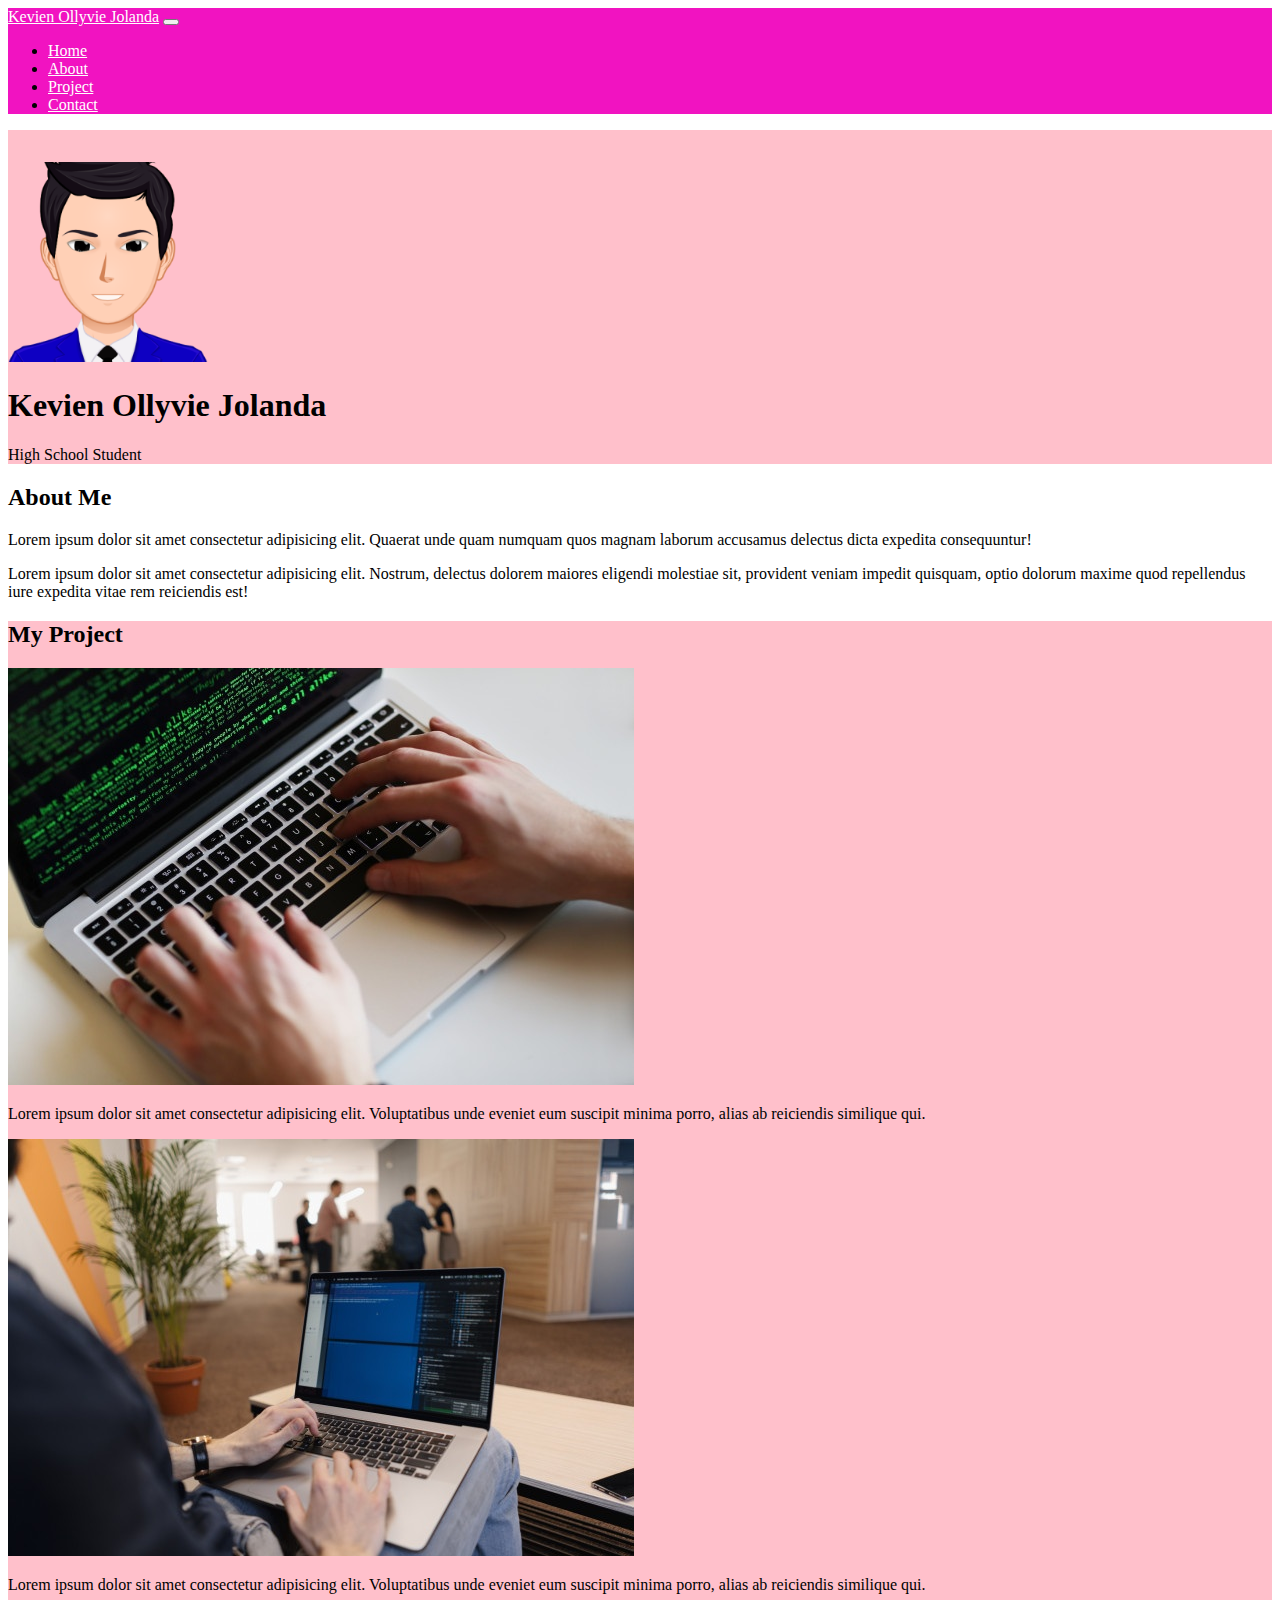
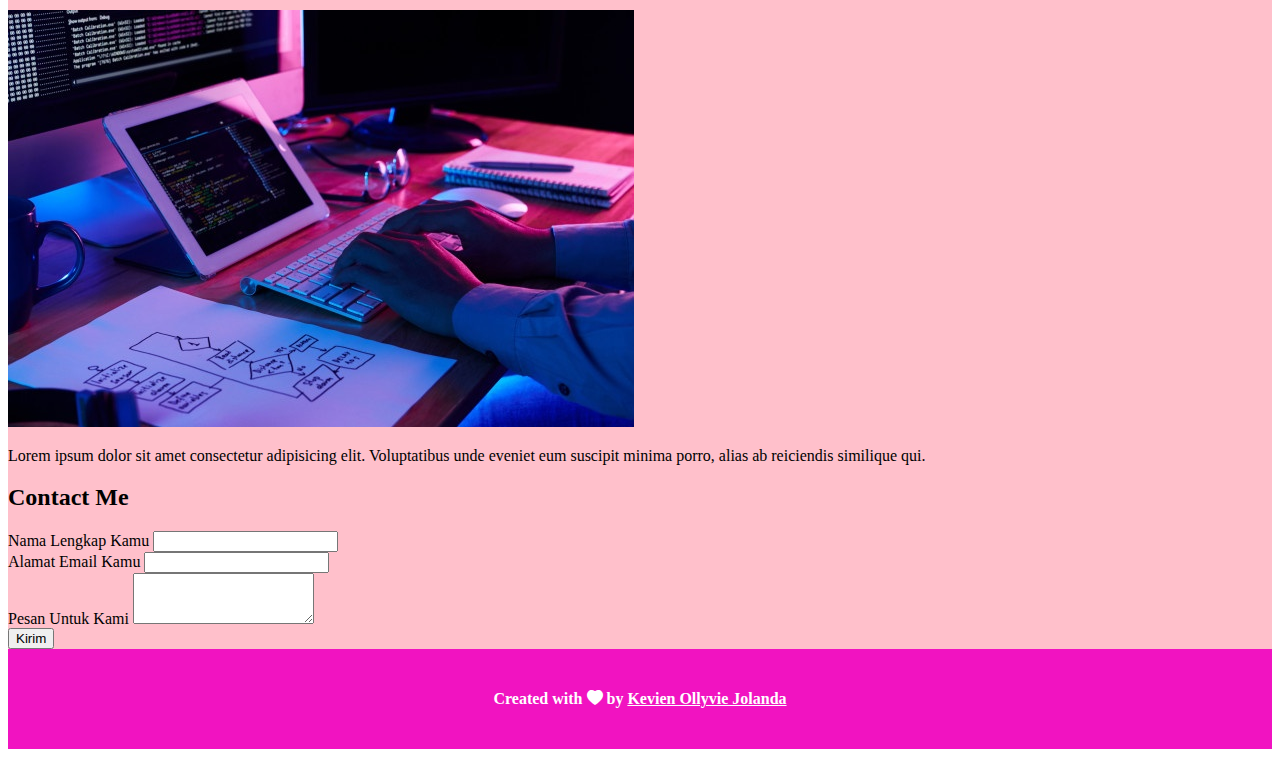
==== web profile/index.html @ 8c32abbe "Add files via upload" ====
<!DOCTYPE html>
<html lang="en">
  <head>
    <!-- Required meta tags -->
    <meta charset="utf-8" />
    <meta name="viewport" content="width=device-width, initial-scale=1" />

    <!-- Bootstrap CSS -->
    <link href="https://cdn.jsdelivr.net/npm/bootstrap@5.1.1/dist/css/bootstrap.min.css" rel="stylesheet" integrity="sha384-F3w7mX95PdgyTmZZMECAngseQB83DfGTowi0iMjiWaeVhAn4FJkqJByhZMI3AhiU" crossorigin="anonymous" />

    <!--Bootstrap Icon-->
    <link rel="stylesheet" href="https://cdn.jsdelivr.net/npm/bootstrap-icons@1.5.0/font/bootstrap-icons.css">

    <!--my css-->
    <link rel="stylesheet" href="css/style.css" />
    <title>My Portfolio | Kevien Ollyvie Jolanda</title>
  </head>
  <body>
    <!--Nafbar-->
    <nav class="navbar navbar-expand-lg navbar-dark" style="background-color: rgb(241, 19, 193)" shadow-ms>
      <div class="container">
        <a class="navbar-brand" href="#">Kevien Ollyvie Jolanda</a>
        <button class="navbar-toggler" type="button" data-bs-toggle="collapse" data-bs-target="#navbarNav" aria-controls="navbarNav" aria-expanded="false" aria-label="Toggle navigation">
          <span class="navbar-toggler-icon"></span>
        </button>
        <div class="collapse navbar-collapse" id="navbarNav">
          <ul class="navbar-nav ms-auto">
            <li class="nav-item">
              <a class="nav-link active" aria-current="page" href="#home">Home</a>
            </li>
            <li class="nav-item">
              <a class="nav-link active" href="#about">About</a>
            </li>
            <li class="nav-item">
              <a class="nav-link active" href="#project">Project</a>
            </li>
            <li class="nav-item">
              <a class="nav-link active" href="#contact">Contact</a>
            </li>
          </ul>
        </div>
      </div>
    </nav>
    <!--Akhir Navbar-->

    <!--Jumbotreon-->
    <section class="jumbotron text-center">
      <img src="img/logo.png" width="200" class="rounded-circle" img-thumbnail />
      <h1 class="display-4">Kevien Ollyvie Jolanda</h1>
      <p class="lead">High School Student</p>
  
    </section>
    <!--AkhirJumbotreon-->

    <!--About-->
    <section id="about">
      <div class="container">
        <div class="row text-center">
          <div class="col">
            <h2>About Me</h2>
          </div>
        </div>
        <div class="row justify-content-center fs-5 text-center mb-3">
          <div class="col-md-4">
            <p>Lorem ipsum dolor sit amet consectetur adipisicing elit. Quaerat unde quam numquam quos magnam laborum accusamus delectus dicta expedita consequuntur!</p>
          </div>
          <div class="col-md-4">
            <p>
              Lorem ipsum dolor sit amet consectetur adipisicing elit. Nostrum, delectus dolorem maiores eligendi molestiae sit, provident veniam impedit quisquam, optio dolorum maxime quod repellendus iure expedita vitae rem reiciendis
              est!
            </p>
          </div>
        </div>
      </div>
   
    </section>

    <!--Akhir About-->

    <!--project-->
    <div id="projects">
      <div class="container">
        <div class="row text-center">
          <div class="col">
            <h2>My Project</h2>
          </div>
        </div>
          <div class="row">
          <div class="col-md-4 mb-3">
        <div class="card">
          <img src="Project/Scl.jpg" class="card-img-top" alt="project 1">
          <div class="card-body">
            <p class="card-text">Lorem ipsum dolor sit amet consectetur adipisicing elit. Voluptatibus unde eveniet eum suscipit minima porro, alias ab reiciendis similique qui.</p>
          </div>
        </div>
      </div>
          <div class="col-md-4 mb-3">
        <div class="card">
          <img src="Project/Schl.jpg" class="card-img-top" alt="project 2">
          <div class="card-body">
            <p class="card-text">Lorem ipsum dolor sit amet consectetur adipisicing elit. Voluptatibus unde eveniet eum suscipit minima porro, alias ab reiciendis similique qui.</p>
          </div>
        </div>
      </div>
          <div class="col-md-4 mb-3">
        <div class="card">
          <img src="Project/coding.jpg" class="card-img-top" alt="project 3">
          <div class="card-body">
            <p class="card-text">Lorem ipsum dolor sit amet consectetur adipisicing elit. Voluptatibus unde eveniet eum suscipit minima porro, alias ab reiciendis similique qui.</p>
          </div>
        </div>
      </div>
    </div>
  </div>

    </section>
    <!--akhir project-->

    <!--contact-->
    <section id="contact">
      <div class="container">
        <div class="row text-center mb-3">
          <div class="col">
            <h2>Contact Me</h2>
          </div>
        </div>
        <div class="row justify-content-center">
          <div class="col-md-6">

            <form>
              <div class="mb-3">
                <label for="name" class="form-label">Nama Lengkap Kamu</label>
                <input type="text" class="form-control" id="name" aria-describedby="name">
              </div>
            
              <div class="mb-3">
                <label for="email" class="form-label">Alamat Email Kamu</label>
                <input type="email" class="form-control" id="email" aria-describedby="email">
               
              </div>

              <div class="mb-3">
                <label for="pesan" class="form-label">Pesan Untuk Kami</label>
                <textarea class="form-control" id="pesan" rows="3"></textarea>
              </div>
            
              
              <button type="submit" class="btn btn-primary">Kirim</button>
            </form>

          </div>
        </div>
      </div>
    </section>
    <!--Akhir contact-->

    <!--footer-->
    <footer> 
      <p>Created with <i class="bi bi-heart-fill text-danger"></i> by <a href="#">Kevien Ollyvie Jolanda</a></p>
    </footer>
    <!--akhir footer-->

    <script src="https://cdn.jsdelivr.net/npm/bootstrap@5.1.1/dist/js/bootstrap.bundle.min.js" integrity="sha384-/bQdsTh/da6pkI1MST/rWKFNjaCP5gBSY4sEBT38Q/9RBh9AH40zEOg7Hlq2THRZ" crossorigin="anonymous"></script>
  </body>
</html>
---- web profile/css/style.css ----
.jumbotron {
  padding-top: 2rem;
  background-color: pink;
}

#projects {
  background-color: pink;
}

footer {
  background-color: rgb(241, 19, 193);
  padding: 25px 0px;
  color: #fff;
  font-weight: bold;
  text-align: center;
}

a {
  color: #fff;
}

body {
  font-family: "comic sans ms";
}
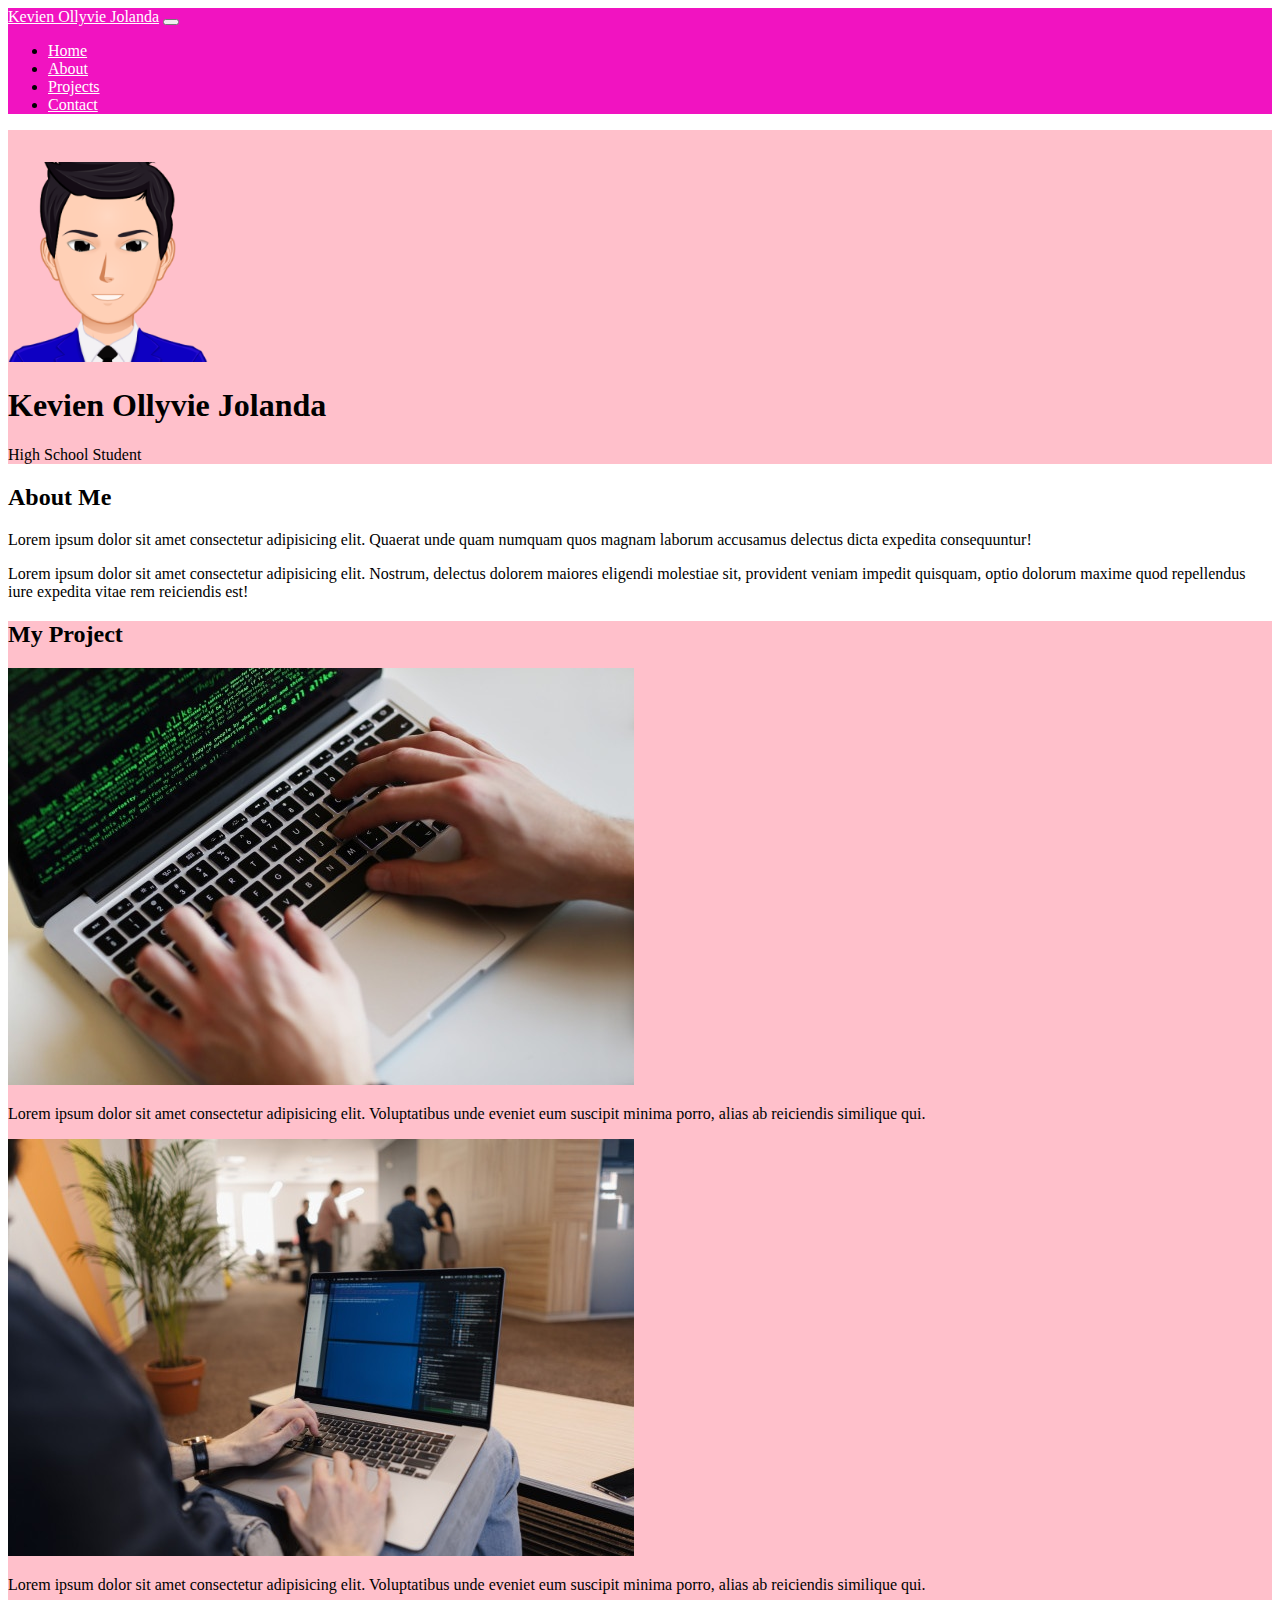
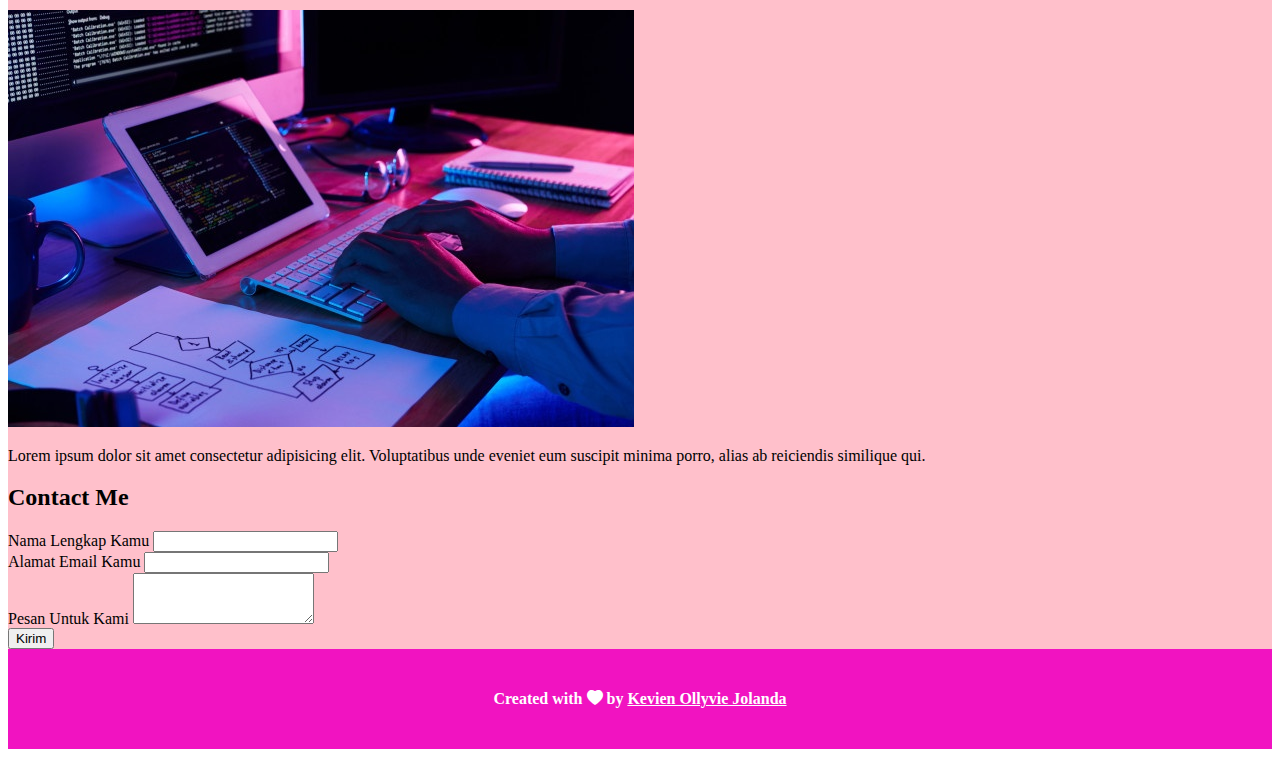
==== commit ad801c54: "Update index.html" ====
--- a/web profile/index.html
+++ b/web profile/index.html
@@ -32,7 +32,7 @@
               <a class="nav-link active" href="#about">About</a>
             </li>
             <li class="nav-item">
-              <a class="nav-link active" href="#project">Project</a>
+              <a class="nav-link active" href="#projects">Projects</a>
             </li>
             <li class="nav-item">
               <a class="nav-link active" href="#contact">Contact</a>
